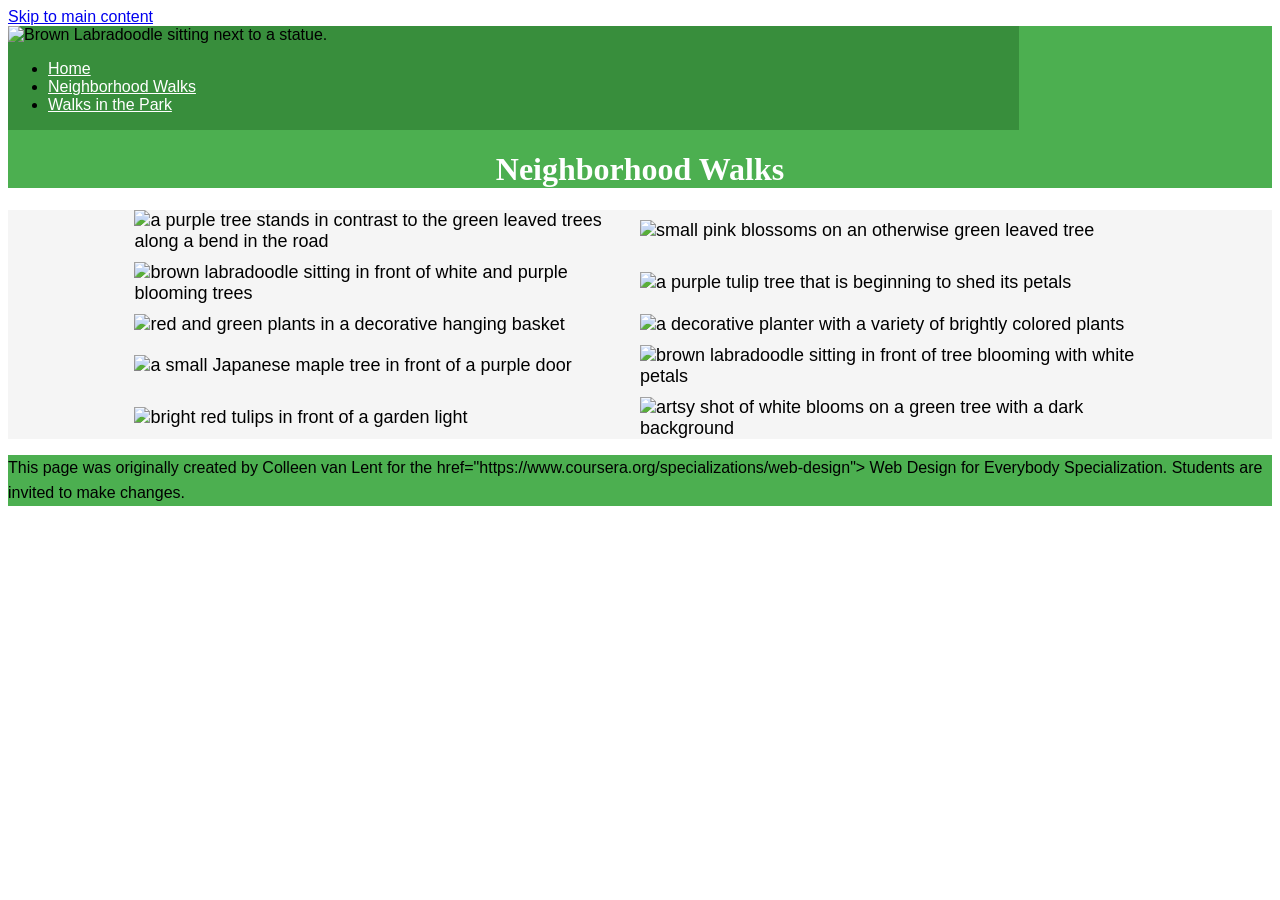
==== CSS-week2-HW2/neighborhood.html @ 15371996 "Create neighborhood.html" ====
<!DOCTYPE html>
<html lang="en">
<head>
  <meta charset="utf-8">
  <meta name="viewport" content="width=device-width">
  <title>Neighborhood Walk</title>
  <link rel="stylesheet" href="css/style.css">
</head>
<body>
  <a href="#main">Skip to main content</a>
  <header>
    <nav>
      <img src="images/BaconGallupPark.jpg" width="200" alt="Brown Labradoodle sitting next to a statue.">
      <ul>
        <li><a href="index.html">Home</a></li>
        <li><a href="neighborhood.html">Neighborhood Walks</a></li>
        <li><a href="parks.html">Walks in the Park</a></li>
      </ul>
    </nav>
    <h1>Neighborhood Walks</h1>
  </header>
  <main id="main">
    <div class="grid">
      <img src="images/bend_in_the_road.png" alt="a purple tree stands in contrast to the green leaved trees along a bend in the road" width="100">
      <img src="images/pink_blossoms.png" alt="small pink blossoms on an otherwise green leaved tree" width="100">
      <img src="images/blooming_trees.png" alt="brown labradoodle sitting in front of white and purple blooming trees" width="100">
      <img src="images/falling_petals.png" alt="a purple tulip tree that is beginning to shed its petals" width="100">
      <img src="images/hanging_plants.png" alt="red and green plants in a decorative hanging basket" width="100">
      <img src="images/potted_plants.png" alt="a decorative planter with a variety of brightly colored plants" width="100">
      <img src="images/red_maple.png" alt="a small Japanese maple tree in front of a purple door" width="100">
      <img src="images/tree_with_white_blooms.png" alt="brown labradoodle sitting in front of tree blooming with white petals" width="100">
      <img src="images/tulips.png" alt="bright red tulips in front of a garden light" width="100">
      <img src="images/white_buds_on_tree.png" alt="artsy shot of white blooms on a green tree with a dark background" width="100">
    </div>
  </main>
  <footer>
    <p>This page was originally created by Colleen van Lent for the 
        href="https://www.coursera.org/specializations/web-design"> Web Design for Everybody</a> Specialization.
      Students are invited to make changes.</p>
  </footer>
</body>
</html>
---- CSS-week2-HW2/css/style.css ----
/* style.css - Springtime in Michigan - Tarea 2 */

/* Estilo para el body */
body {
    font-family: Arial, sans-serif;
    font-size: 16px;
}

/* Estilo para el header */
header {
    background-color: #4caf50;
}

/* Estilo para el nav */
nav {
    background-color: #388e3c;
    display: inline-block;
    width: 80%;
}

/* Imagen dentro del nav */
nav img {
    width: 10%;
}

/* Estilo para el main */
main {
    background-color: #f5f5f5;
    font-size: 18px;
}

/* Estilo para el footer */
footer {
    background-color: #4caf50;
}

/* li comentado para la tarea 2 */
/*
li {
    display: inline-block;
    width: 160px;
}
*/

/* Estilo para el h1 */
h1 {
    text-align: center;
    font-family: Georgia, serif;
    color: #ffffff;
}

/* Estilo para los párrafos */
p {
    line-height: 1.6;
}

/* Links del nav en blanco */
nav a {
    color: #ffffff;
}

/* Links del footer en blanco */
footer a {
    color: #ffffff;
}

/* Clase grid - para Neighborhood Walks */
.grid {
    display: grid;
    grid-template-columns: 40% 40%;
    justify-content: center;
    align-items: center;
    row-gap: 10px;
}

/* Imágenes dentro del grid */
.grid img {
    width: 100%;
}

/* Clase flex - para Parks */
.flex {
    display: flex;
    flex-wrap: wrap;
    justify-content: center;
}
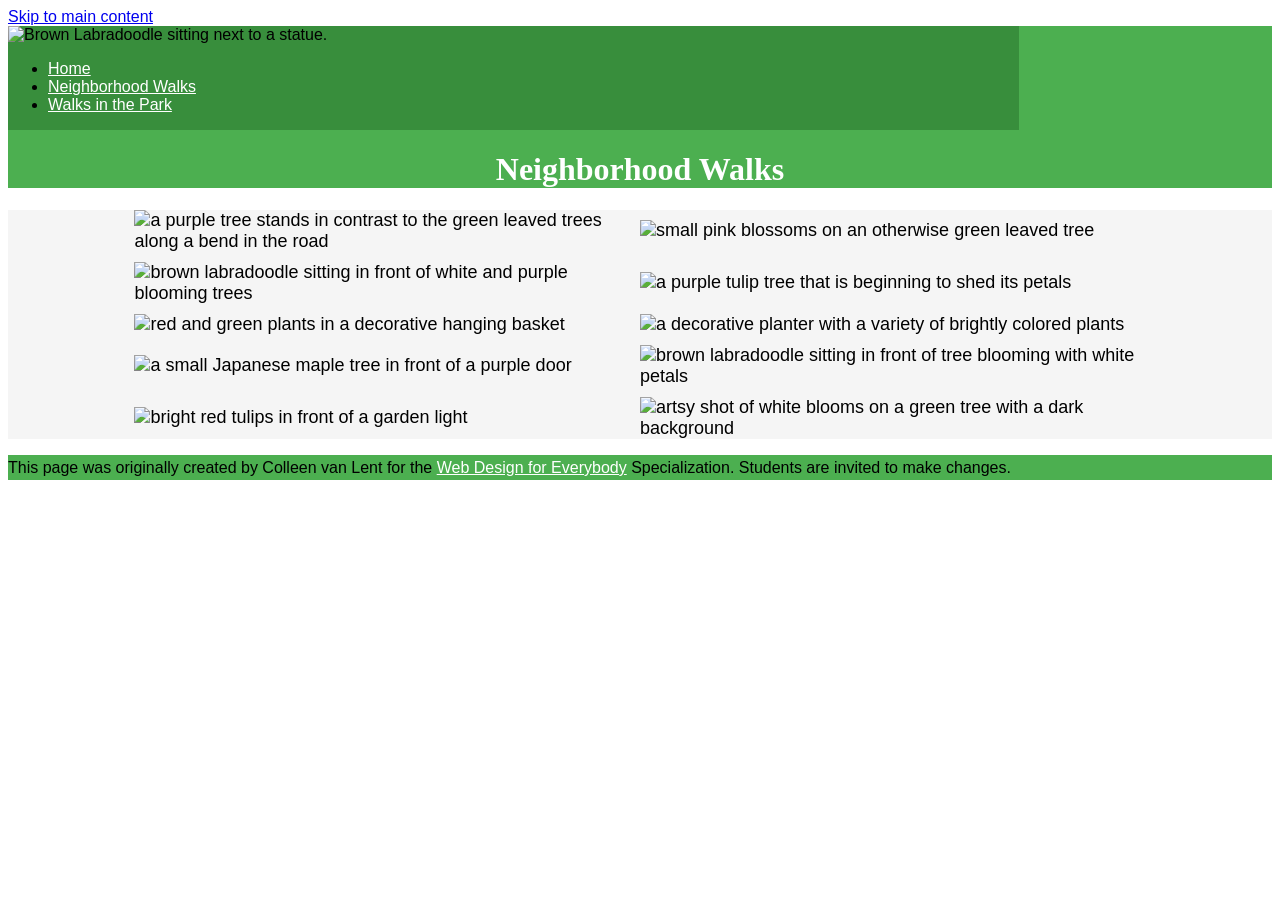
==== commit b082523e: "Update neighborhood.html" ====
--- a/CSS-week2-HW2/neighborhood.html
+++ b/CSS-week2-HW2/neighborhood.html
@@ -10,7 +10,7 @@
   <a href="#main">Skip to main content</a>
   <header>
     <nav>
-      <img src="images/BaconGallupPark.jpg" width="200" alt="Brown Labradoodle sitting next to a statue.">
+      <img src="../CSS-week1-HW1/images/BaconGallupPark.jpg" width="200" alt="Brown Labradoodle sitting next to a statue.">
       <ul>
         <li><a href="index.html">Home</a></li>
         <li><a href="neighborhood.html">Neighborhood Walks</a></li>
@@ -21,22 +21,20 @@
   </header>
   <main id="main">
     <div class="grid">
-      <img src="images/bend_in_the_road.png" alt="a purple tree stands in contrast to the green leaved trees along a bend in the road" width="100">
-      <img src="images/pink_blossoms.png" alt="small pink blossoms on an otherwise green leaved tree" width="100">
-      <img src="images/blooming_trees.png" alt="brown labradoodle sitting in front of white and purple blooming trees" width="100">
-      <img src="images/falling_petals.png" alt="a purple tulip tree that is beginning to shed its petals" width="100">
-      <img src="images/hanging_plants.png" alt="red and green plants in a decorative hanging basket" width="100">
-      <img src="images/potted_plants.png" alt="a decorative planter with a variety of brightly colored plants" width="100">
-      <img src="images/red_maple.png" alt="a small Japanese maple tree in front of a purple door" width="100">
-      <img src="images/tree_with_white_blooms.png" alt="brown labradoodle sitting in front of tree blooming with white petals" width="100">
-      <img src="images/tulips.png" alt="bright red tulips in front of a garden light" width="100">
-      <img src="images/white_buds_on_tree.png" alt="artsy shot of white blooms on a green tree with a dark background" width="100">
+      <img src="../CSS-week1-HW1/images/bend_in_the_road.png" alt="a purple tree stands in contrast to the green leaved trees along a bend in the road">
+      <img src="../CSS-week1-HW1/images/pink_blossoms.png" alt="small pink blossoms on an otherwise green leaved tree">
+      <img src="../CSS-week1-HW1/images/blooming_trees.png" alt="brown labradoodle sitting in front of white and purple blooming trees">
+      <img src="../CSS-week1-HW1/images/falling_petals.png" alt="a purple tulip tree that is beginning to shed its petals">
+      <img src="../CSS-week1-HW1/images/hanging_plants.png" alt="red and green plants in a decorative hanging basket">
+      <img src="../CSS-week1-HW1/images/potted_plants.png" alt="a decorative planter with a variety of brightly colored plants">
+      <img src="../CSS-week1-HW1/images/red_maple.png" alt="a small Japanese maple tree in front of a purple door">
+      <img src="../CSS-week1-HW1/images/tree_with_white_blooms.png" alt="brown labradoodle sitting in front of tree blooming with white petals">
+      <img src="../CSS-week1-HW1/images/tulips.png" alt="bright red tulips in front of a garden light">
+      <img src="../CSS-week1-HW1/images/white_buds_on_tree.png" alt="artsy shot of white blooms on a green tree with a dark background">
     </div>
   </main>
   <footer>
-    <p>This page was originally created by Colleen van Lent for the 
-        href="https://www.coursera.org/specializations/web-design"> Web Design for Everybody</a> Specialization.
-      Students are invited to make changes.</p>
+    <p>This page was originally created by Colleen van Lent for the <a href="https://www.coursera.org/specializations/web-design">Web Design for Everybody</a> Specialization. Students are invited to make changes.</p>
   </footer>
 </body>
 </html>
